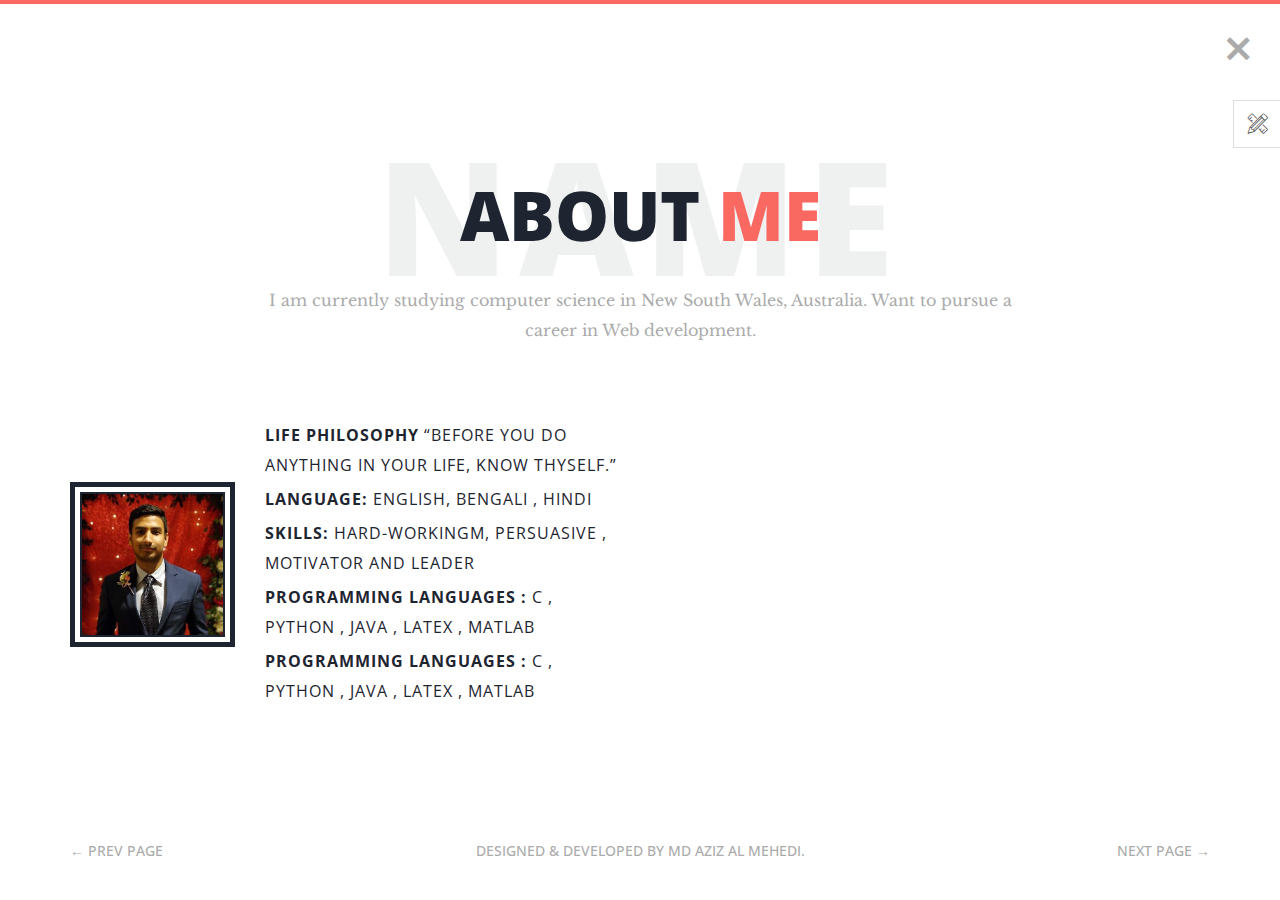
==== about.html @ 9d86e750 "all done" ====
<!--
 //
-->



<!DOCTYPE html>
<html lang="zxx">
<head>

  <!-- ** Basic Page Needs ** -->
  <meta charset="utf-8">
  <title>Portfolio</title>

  <!-- ** Mobile Specific Metas ** -->
  <meta http-equiv="X-UA-Compatible" content="IE=edge">
  <meta name="description" content="Portfolio HTML Template">
  <meta name="viewport" content="width=device-width, initial-scale=1.0, maximum-scale=5.0">
  <meta name="author" content="Themefisher">
  <meta name="generator" content="Themefisher Html5 Portfolio Template v1.0">
  
  <!-- theme meta -->
  <meta name="theme-name" content="phantom" />

  <!-- Essential Stylesheets -->
  <link rel="stylesheet" href="https://fonts.googleapis.com/css?family=Libre+Baskerville:400,400i|Open+Sans:400,600,700,800">
  <link rel="stylesheet" href="plugins/bootstrap/bootstrap.min.css">
  <link rel="stylesheet" href="plugins/animate.css">
  <link rel="stylesheet" href="plugins/slick/slick.css">
  <link rel="stylesheet" href="plugins/slick/slick-theme.css">
  <link rel="stylesheet" href="plugins/themefisher-fonts/css/themefisher-fonts.min.css">  

  <!-- Main Stylesheet -->
  <link rel="stylesheet" href="css/style.css">
  
  <!-- Theme Stylesheet -->
  <link rel="stylesheet" href="#" id="color-changer">
  
  <!--Favicon-->
  <link rel="icon" href="images/favicon.png" type="image/x-icon">

</head>
<body><!-- set class="dark" on body tag for DARK-THEME -->

  <div class="preloader">
    <div class="loading-mask"></div>
    <div class="loading-mask"></div>
    <div class="loading-mask"></div>
    <div class="loading-mask"></div>
    <div class="loading-mask"></div>
  </div>

  <div class="preview-wrapper">
    <div class="switcher-head">
      <span>Style Switcher</span>
      <div class="switcher-trigger tf-tools"></div>
    </div>

    <div class="switcher-body">
      <h4>Choose Color:</h4>
      <ul class="color-options list-none">
        <li class="c0" data-color="red" title="Default">Default</li>
        <li class="c1" data-color="blue" title="Red">Red</li>
        <li class="c2" data-color="green" title="Green">Green</li>
        <li class="c3" data-color="yellow" title="Blue">Blue</li>
      </ul>
    </div>
  </div>


<main class="site-wrapper">
  <div class="pt-table">
    <div class="pt-tablecell page-about relative">
      <!-- .close -->
      <a href="./" class="page-close"><i class="tf-ion-close"></i></a>
      <!-- /.close -->

      <div class="container">
        <div class="row">
          <div class="col-xs-12 col-md-offset-1 col-md-10 col-lg-offset-2 col-lg-8">
            <div class="page-title text-center">
              <h2>About <span class="primary">me</span> <span class="title-bg">Name</span></h2>
              <p>I am currently studying computer science in New South Wales, Australia. Want to pursue a career in Web development.
            </div>
          </div>

          <div class="col-xs-12 col-md-6">
            <div class="about-author">
              <figure class="author-thumb">
                <img src="images/author.jpg" alt="">
              </figure> 
              <div class="author-desc">
                <p><b>LIFE PHILOSOPHY</b> “Before you do anything in your life,
                  know thyself.”</p>
                <p><b>Language:</b> English, Bengali , Hindi</p>
                <p><b>Skills:</b> hard-workingm, persuasive , motivator and Leader</p>
                <p><b>programming languages :</b>  C , Python , Java , Latex , Matlab</p>
                <p><b>programming languages :</b>  C , Python , Java , Latex , Matlab</p>
              </div>
              <!-- /.author-desc -->
            </div> <!-- /.about-author -->
            <p></p>
          </div> <!-- /.col -->

         
        </div> <!-- /.row -->
      </div> <!-- /.container -->

      <nav class="page-nav clear">
  <div class="container">
    <div class="flex flex-middle space-between">
      <span class="prev-page"><a href="welcome.html" class="link">&larr; Prev Page</a></span>
      <span class="copyright">Designed &amp; Developed by <a href="https://themefisher.com/">MD AZIZ AL MEHEDI</a>.</span>
      <span class="next-page"><a href="services.html" class="link">Next Page &rarr;</a></span>
    </div>
  </div>
  <!-- /.page-nav -->
</nav>
      <!-- /.container -->
    </div> <!-- /.pt-tablecell -->
  </div> <!-- /.pt-table -->
</main> <!-- /.site-wrapper -->


<!-- 
Essential Scripts
=====================================-->
<script src="plugins/jquery-2.2.4.min.js"></script>
<script src="plugins/bootstrap/bootstrap.min.js"></script>
<script src="plugins/jquery.nicescroll.min.js"></script>
<script src="plugins/isotope/isotope.pkgd.min.js"></script>
<script src="plugins/slick/slick.min.js"></script>

<script src="js/script.js"></script>

</body>
</html>
---- plugins/themefisher-fonts/css/themefisher-fonts.min.css ----
@font-face {
  font-family: 'themefisher-font';
  src:  url('../fonts/themefisher-font.eot?ug5hnh');
  src:  url('../fonts/themefisher-font.eot?ug5hnh#iefix') format('embedded-opentype'),
    url('../fonts/themefisher-font.ttf?ug5hnh') format('truetype'),
    url('../fonts/themefisher-font.woff?ug5hnh') format('woff'),
    url('../fonts/themefisher-font.svg?ug5hnh#themefisher-font') format('svg');
  font-weight: normal;
  font-style: normal;
}

[class^="tf-"], [class*=" tf-"] {
  /* use !important to prevent issues with browser extensions that change fonts */
  font-family: 'themefisher-font' !important;
  speak: none;
  font-style: normal;
  font-weight: normal;
  font-variant: normal;
  text-transform: none;
  line-height: 1;

  /* Better Font Rendering =========== */
  -webkit-font-smoothing: antialiased;
  -moz-osx-font-smoothing: grayscale;
}

.tf-ion-alert-circled:before {
  content: "\f100";
}
.tf-ion-alert:before {
  content: "\f101";
}
.tf-ion-android-add-circle:before {
  content: "\f359";
}
.tf-ion-android-add:before {
  content: "\f2c7";
}
.tf-ion-android-alarm-clock:before {
  content: "\f35a";
}
.tf-ion-android-alert:before {
  content: "\f35b";
}
.tf-ion-android-apps:before {
  content: "\f35c";
}
.tf-ion-android-archive:before {
  content: "\f2c9";
}
.tf-ion-android-arrow-back:before {
  content: "\f2ca";
}
.tf-ion-android-arrow-down:before {
  content: "\f35d";
}
.tf-ion-android-arrow-dropdown-circle:before {
  content: "\f35e";
}
.tf-ion-android-arrow-dropdown:before {
  content: "\f35f";
}
.tf-ion-android-arrow-dropleft-circle:before {
  content: "\f360";
}
.tf-ion-android-arrow-dropleft:before {
  content: "\f361";
}
.tf-ion-android-arrow-dropright-circle:before {
  content: "\f362";
}
.tf-ion-android-arrow-dropright:before {
  content: "\f363";
}
.tf-ion-android-arrow-dropup-circle:before {
  content: "\f364";
}
.tf-ion-android-arrow-dropup:before {
  content: "\f365";
}
.tf-ion-android-arrow-forward:before {
  content: "\f30f";
}
.tf-ion-android-arrow-up:before {
  content: "\f366";
}
.tf-ion-android-attach:before {
  content: "\f367";
}
.tf-ion-android-bar:before {
  content: "\f368";
}
.tf-ion-android-bicycle:before {
  content: "\f369";
}
.tf-ion-android-boat:before {
  content: "\f36a";
}
.tf-ion-android-bookmark:before {
  content: "\f36b";
}
.tf-ion-android-bulb:before {
  content: "\f36c";
}
.tf-ion-android-bus:before {
  content: "\f36d";
}
.tf-ion-android-calendar:before {
  content: "\f2d1";
}
.tf-ion-android-call:before {
  content: "\f2d2";
}
.tf-ion-android-camera:before {
  content: "\f2d3";
}
.tf-ion-android-cancel:before {
  content: "\f36e";
}
.tf-ion-android-car:before {
  content: "\f36f";
}
.tf-ion-android-cart:before {
  content: "\f370";
}
.tf-ion-android-chat:before {
  content: "\f2d4";
}
.tf-ion-android-checkbox-blank:before {
  content: "\f371";
}
.tf-ion-android-checkbox-outline-blank:before {
  content: "\f372";
}
.tf-ion-android-checkbox-outline:before {
  content: "\f373";
}
.tf-ion-android-checkbox:before {
  content: "\f374";
}
.tf-ion-android-checkmark-circle:before {
  content: "\f375";
}
.tf-ion-android-clipboard:before {
  content: "\f376";
}
.tf-ion-android-close:before {
  content: "\f2d7";
}
.tf-ion-android-cloud-circle:before {
  content: "\f377";
}
.tf-ion-android-cloud-done:before {
  content: "\f378";
}
.tf-ion-android-cloud-outline:before {
  content: "\f379";
}
.tf-ion-android-cloud:before {
  content: "\f37a";
}
.tf-ion-android-color-palette:before {
  content: "\f37b";
}
.tf-ion-android-compass:before {
  content: "\f37c";
}
.tf-ion-android-contact:before {
  content: "\f2d8";
}
.tf-ion-android-contacts:before {
  content: "\f2d9";
}
.tf-ion-android-contract:before {
  content: "\f37d";
}
.tf-ion-android-create:before {
  content: "\f37e";
}
.tf-ion-android-delete:before {
  content: "\f37f";
}
.tf-ion-android-desktop:before {
  content: "\f380";
}
.tf-ion-android-document:before {
  content: "\f381";
}
.tf-ion-android-done-all:before {
  content: "\f382";
}
.tf-ion-android-done:before {
  content: "\f383";
}
.tf-ion-android-download:before {
  content: "\f2dd";
}
.tf-ion-android-drafts:before {
  content: "\f384";
}
.tf-ion-android-exit:before {
  content: "\f385";
}
.tf-ion-android-expand:before {
  content: "\f386";
}
.tf-ion-android-favorite-outline:before {
  content: "\f387";
}
.tf-ion-android-favorite:before {
  content: "\f388";
}
.tf-ion-android-film:before {
  content: "\f389";
}
.tf-ion-android-folder-open:before {
  content: "\f38a";
}
.tf-ion-android-folder:before {
  content: "\f2e0";
}
.tf-ion-android-funnel:before {
  content: "\f38b";
}
.tf-ion-android-globe:before {
  content: "\f38c";
}
.tf-ion-android-hand:before {
  content: "\f2e3";
}
.tf-ion-android-hangout:before {
  content: "\f38d";
}
.tf-ion-android-happy:before {
  content: "\f38e";
}
.tf-ion-android-home:before {
  content: "\f38f";
}
.tf-ion-android-image:before {
  content: "\f2e4";
}
.tf-ion-android-laptop:before {
  content: "\f390";
}
.tf-ion-android-list:before {
  content: "\f391";
}
.tf-ion-android-locate:before {
  content: "\f2e9";
}
.tf-ion-android-lock:before {
  content: "\f392";
}
.tf-ion-android-mail:before {
  content: "\f2eb";
}
.tf-ion-android-map:before {
  content: "\f393";
}
.tf-ion-android-menu:before {
  content: "\f394";
}
.tf-ion-android-microphone-off:before {
  content: "\f395";
}
.tf-ion-android-microphone:before {
  content: "\f2ec";
}
.tf-ion-android-more-horizontal:before {
  content: "\f396";
}
.tf-ion-android-more-vertical:before {
  content: "\f397";
}
.tf-ion-android-navigate:before {
  content: "\f398";
}
.tf-ion-android-notifications-none:before {
  content: "\f399";
}
.tf-ion-android-notifications-off:before {
  content: "\f39a";
}
.tf-ion-android-notifications:before {
  content: "\f39b";
}
.tf-ion-android-open:before {
  content: "\f39c";
}
.tf-ion-android-options:before {
  content: "\f39d";
}
.tf-ion-android-people:before {
  content: "\f39e";
}
.tf-ion-android-person-add:before {
  content: "\f39f";
}
.tf-ion-android-person:before {
  content: "\f3a0";
}
.tf-ion-android-phone-landscape:before {
  content: "\f3a1";
}
.tf-ion-android-phone-portrait:before {
  content: "\f3a2";
}
.tf-ion-android-pin:before {
  content: "\f3a3";
}
.tf-ion-android-plane:before {
  content: "\f3a4";
}
.tf-ion-android-playstore:before {
  content: "\f2f0";
}
.tf-ion-android-print:before {
  content: "\f3a5";
}
.tf-ion-android-radio-button-off:before {
  content: "\f3a6";
}
.tf-ion-android-radio-button-on:before {
  content: "\f3a7";
}
.tf-ion-android-refresh:before {
  content: "\f3a8";
}
.tf-ion-android-remove-circle:before {
  content: "\f3a9";
}
.tf-ion-android-remove:before {
  content: "\f2f4";
}
.tf-ion-android-restaurant:before {
  content: "\f3aa";
}
.tf-ion-android-sad:before {
  content: "\f3ab";
}
.tf-ion-android-search:before {
  content: "\f2f5";
}
.tf-ion-android-send:before {
  content: "\f2f6";
}
.tf-ion-android-settings:before {
  content: "\f2f7";
}
.tf-ion-android-share-alt:before {
  content: "\f3ac";
}
.tf-ion-android-share:before {
  content: "\f2f8";
}
.tf-ion-android-star-half:before {
  content: "\f3ad";
}
.tf-ion-android-star-outline:before {
  content: "\f3ae";
}
.tf-ion-android-star:before {
  content: "\f2fc";
}
.tf-ion-android-stopwatch:before {
  content: "\f2fd";
}
.tf-ion-android-subway:before {
  content: "\f3af";
}
.tf-ion-android-sunny:before {
  content: "\f3b0";
}
.tf-ion-android-sync:before {
  content: "\f3b1";
}
.tf-ion-android-textsms:before {
  content: "\f3b2";
}
.tf-ion-android-time:before {
  content: "\f3b3";
}
.tf-ion-android-train:before {
  content: "\f3b4";
}
.tf-ion-android-unlock:before {
  content: "\f3b5";
}
.tf-ion-android-upload:before {
  content: "\f3b6";
}
.tf-ion-android-volume-down:before {
  content: "\f3b7";
}
.tf-ion-android-volume-mute:before {
  content: "\f3b8";
}
.tf-ion-android-volume-off:before {
  content: "\f3b9";
}
.tf-ion-android-volume-up:before {
  content: "\f3ba";
}
.tf-ion-android-walk:before {
  content: "\f3bb";
}
.tf-ion-android-warning:before {
  content: "\f3bc";
}
.tf-ion-android-watch:before {
  content: "\f3bd";
}
.tf-ion-android-wifi:before {
  content: "\f305";
}
.tf-ion-aperture:before {
  content: "\f313";
}
.tf-ion-archive:before {
  content: "\f102";
}
.tf-ion-arrow-down-a:before {
  content: "\f103";
}
.tf-ion-arrow-down-b:before {
  content: "\f104";
}
.tf-ion-arrow-down-c:before {
  content: "\f105";
}
.tf-ion-arrow-expand:before {
  content: "\f25e";
}
.tf-ion-arrow-graph-down-left:before {
  content: "\f25f";
}
.tf-ion-arrow-graph-down-right:before {
  content: "\f260";
}
.tf-ion-arrow-graph-up-left:before {
  content: "\f261";
}
.tf-ion-arrow-graph-up-right:before {
  content: "\f262";
}
.tf-ion-arrow-left-a:before {
  content: "\f106";
}
.tf-ion-arrow-left-b:before {
  content: "\f107";
}
.tf-ion-arrow-left-c:before {
  content: "\f108";
}
.tf-ion-arrow-move:before {
  content: "\f263";
}
.tf-ion-arrow-resize:before {
  content: "\f264";
}
.tf-ion-arrow-return-left:before {
  content: "\f265";
}
.tf-ion-arrow-return-right:before {
  content: "\f266";
}
.tf-ion-arrow-right-a:before {
  content: "\f109";
}
.tf-ion-arrow-right-b:before {
  content: "\f10a";
}
.tf-ion-arrow-right-c:before {
  content: "\f10b";
}
.tf-ion-arrow-shrink:before {
  content: "\f267";
}
.tf-ion-arrow-swap:before {
  content: "\f268";
}
.tf-ion-arrow-up-a:before {
  content: "\f10c";
}
.tf-ion-arrow-up-b:before {
  content: "\f10d";
}
.tf-ion-arrow-up-c:before {
  content: "\f10e";
}
.tf-ion-asterisk:before {
  content: "\f314";
}
.tf-ion-at:before {
  content: "\f10f";
}
.tf-ion-backspace-outline:before {
  content: "\f3be";
}
.tf-ion-backspace:before {
  content: "\f3bf";
}
.tf-ion-bag:before {
  content: "\f110";
}
.tf-ion-battery-charging:before {
  content: "\f111";
}
.tf-ion-battery-empty:before {
  content: "\f112";
}
.tf-ion-battery-full:before {
  content: "\f113";
}
.tf-ion-battery-half:before {
  content: "\f114";
}
.tf-ion-battery-low:before {
  content: "\f115";
}
.tf-ion-beaker:before {
  content: "\f269";
}
.tf-ion-beer:before {
  content: "\f26a";
}
.tf-ion-bluetooth:before {
  content: "\f116";
}
.tf-ion-bonfire:before {
  content: "\f315";
}
.tf-ion-bookmark:before {
  content: "\f26b";
}
.tf-ion-bowtie:before {
  content: "\f3c0";
}
.tf-ion-briefcase:before {
  content: "\f26c";
}
.tf-ion-bug:before {
  content: "\f2be";
}
.tf-ion-calculator:before {
  content: "\f26d";
}
.tf-ion-calendar:before {
  content: "\f117";
}
.tf-ion-camera:before {
  content: "\f118";
}
.tf-ion-card:before {
  content: "\f119";
}
.tf-ion-cash:before {
  content: "\f316";
}
.tf-ion-chatbox-working:before {
  content: "\f11a";
}
.tf-ion-chatbox:before {
  content: "\f11b";
}
.tf-ion-chatboxes:before {
  content: "\f11c";
}
.tf-ion-chatbubble-working:before {
  content: "\f11d";
}
.tf-ion-chatbubble:before {
  content: "\f11e";
}
.tf-ion-chatbubbles:before {
  content: "\f11f";
}
.tf-ion-checkmark-circled:before {
  content: "\f120";
}
.tf-ion-checkmark-round:before {
  content: "\f121";
}
.tf-ion-checkmark:before {
  content: "\f122";
}
.tf-ion-chevron-down:before {
  content: "\f123";
}
.tf-ion-chevron-left:before {
  content: "\f124";
}
.tf-ion-chevron-right:before {
  content: "\f125";
}
.tf-ion-chevron-up:before {
  content: "\f126";
}
.tf-ion-clipboard:before {
  content: "\f127";
}
.tf-ion-clock:before {
  content: "\f26e";
}
.tf-ion-close-circled:before {
  content: "\f128";
}
.tf-ion-close-round:before {
  content: "\f129";
}
.tf-ion-close:before {
  content: "\f12a";
}
.tf-ion-closed-captioning:before {
  content: "\f317";
}
.tf-ion-cloud:before {
  content: "\f12b";
}
.tf-ion-code-download:before {
  content: "\f26f";
}
.tf-ion-code-working:before {
  content: "\f270";
}
.tf-ion-code:before {
  content: "\f271";
}
.tf-ion-coffee:before {
  content: "\f272";
}
.tf-ion-compass:before {
  content: "\f273";
}
.tf-ion-compose:before {
  content: "\f12c";
}
.tf-ion-connection-bars:before {
  content: "\f274";
}
.tf-ion-contrast:before {
  content: "\f275";
}
.tf-ion-crop:before {
  content: "\f3c1";
}
.tf-ion-cube:before {
  content: "\f318";
}
.tf-ion-disc:before {
  content: "\f12d";
}
.tf-ion-document-text:before {
  content: "\f12e";
}
.tf-ion-document:before {
  content: "\f12f";
}
.tf-ion-drag:before {
  content: "\f130";
}
.tf-ion-earth:before {
  content: "\f276";
}
.tf-ion-easel:before {
  content: "\f3c2";
}
.tf-ion-edit:before {
  content: "\f2bf";
}
.tf-ion-egg:before {
  content: "\f277";
}
.tf-ion-eject:before {
  content: "\f131";
}
.tf-ion-email-unread:before {
  content: "\f3c3";
}
.tf-ion-email:before {
  content: "\f132";
}
.tf-ion-erlenmeyer-flask-bubbles:before {
  content: "\f3c4";
}
.tf-ion-erlenmeyer-flask:before {
  content: "\f3c5";
}
.tf-ion-eye-disabled:before {
  content: "\f306";
}
.tf-ion-eye:before {
  content: "\f133";
}
.tf-ion-female:before {
  content: "\f278";
}
.tf-ion-filing:before {
  content: "\f134";
}
.tf-ion-film-marker:before {
  content: "\f135";
}
.tf-ion-fireball:before {
  content: "\f319";
}
.tf-ion-flag:before {
  content: "\f279";
}
.tf-ion-flame:before {
  content: "\f31a";
}
.tf-ion-flash-off:before {
  content: "\f136";
}
.tf-ion-flash:before {
  content: "\f137";
}
.tf-ion-folder:before {
  content: "\f139";
}
.tf-ion-fork-repo:before {
  content: "\f2c0";
}
.tf-ion-fork:before {
  content: "\f27a";
}
.tf-ion-forward:before {
  content: "\f13a";
}
.tf-ion-funnel:before {
  content: "\f31b";
}
.tf-ion-gear-a:before {
  content: "\f13d";
}
.tf-ion-gear-b:before {
  content: "\f13e";
}
.tf-ion-grid:before {
  content: "\f13f";
}
.tf-ion-hammer:before {
  content: "\f27b";
}
.tf-ion-happy-outline:before {
  content: "\f3c6";
}
.tf-ion-happy:before {
  content: "\f31c";
}
.tf-ion-headphone:before {
  content: "\f140";
}
.tf-ion-heart-broken:before {
  content: "\f31d";
}
.tf-ion-heart:before {
  content: "\f141";
}
.tf-ion-help-buoy:before {
  content: "\f27c";
}
.tf-ion-help-circled:before {
  content: "\f142";
}
.tf-ion-help:before {
  content: "\f143";
}
.tf-ion-home:before {
  content: "\f144";
}
.tf-ion-icecream:before {
  content: "\f27d";
}
.tf-ion-image:before {
  content: "\f147";
}
.tf-ion-images:before {
  content: "\f148";
}
.tf-ion-information-circled:before {
  content: "\f149";
}
.tf-ion-information:before {
  content: "\f14a";
}
.tf-ion-ionic:before {
  content: "\f14b";
}
.tf-ion-ios-alarm-outline:before {
  content: "\f3c7";
}
.tf-ion-ios-alarm:before {
  content: "\f3c8";
}
.tf-ion-ios-albums-outline:before {
  content: "\f3c9";
}
.tf-ion-ios-albums:before {
  content: "\f3ca";
}
.tf-ion-ios-americanfootball-outline:before {
  content: "\f3cb";
}
.tf-ion-ios-americanfootball:before {
  content: "\f3cc";
}
.tf-ion-ios-analytics-outline:before {
  content: "\f3cd";
}
.tf-ion-ios-analytics:before {
  content: "\f3ce";
}
.tf-ion-ios-arrow-back:before {
  content: "\f3cf";
}
.tf-ion-ios-arrow-down:before {
  content: "\f3d0";
}
.tf-ion-ios-arrow-forward:before {
  content: "\f3d1";
}
.tf-ion-ios-arrow-left:before {
  content: "\f3d2";
}
.tf-ion-ios-arrow-right:before {
  content: "\f3d3";
}
.tf-ion-ios-arrow-thin-down:before {
  content: "\f3d4";
}
.tf-ion-ios-arrow-thin-left:before {
  content: "\f3d5";
}
.tf-ion-ios-arrow-thin-right:before {
  content: "\f3d6";
}
.tf-ion-ios-arrow-thin-up:before {
  content: "\f3d7";
}
.tf-ion-ios-arrow-up:before {
  content: "\f3d8";
}
.tf-ion-ios-at-outline:before {
  content: "\f3d9";
}
.tf-ion-ios-at:before {
  content: "\f3da";
}
.tf-ion-ios-barcode-outline:before {
  content: "\f3db";
}
.tf-ion-ios-barcode:before {
  content: "\f3dc";
}
.tf-ion-ios-baseball-outline:before {
  content: "\f3dd";
}
.tf-ion-ios-baseball:before {
  content: "\f3de";
}
.tf-ion-ios-basketball-outline:before {
  content: "\f3df";
}
.tf-ion-ios-basketball:before {
  content: "\f3e0";
}
.tf-ion-ios-bell-outline:before {
  content: "\f3e1";
}
.tf-ion-ios-bell:before {
  content: "\f3e2";
}
.tf-ion-ios-body-outline:before {
  content: "\f3e3";
}
.tf-ion-ios-body:before {
  content: "\f3e4";
}
.tf-ion-ios-bolt-outline:before {
  content: "\f3e5";
}
.tf-ion-ios-bolt:before {
  content: "\f3e6";
}
.tf-ion-ios-book-outline:before {
  content: "\f3e7";
}
.tf-ion-ios-book:before {
  content: "\f3e8";
}
.tf-ion-ios-bookmarks-outline:before {
  content: "\f3e9";
}
.tf-ion-ios-bookmarks:before {
  content: "\f3ea";
}
.tf-ion-ios-box-outline:before {
  content: "\f3eb";
}
.tf-ion-ios-box:before {
  content: "\f3ec";
}
.tf-ion-ios-briefcase-outline:before {
  content: "\f3ed";
}
.tf-ion-ios-briefcase:before {
  content: "\f3ee";
}
.tf-ion-ios-browsers-outline:before {
  content: "\f3ef";
}
.tf-ion-ios-browsers:before {
  content: "\f3f0";
}
.tf-ion-ios-calculator-outline:before {
  content: "\f3f1";
}
.tf-ion-ios-calculator:before {
  content: "\f3f2";
}
.tf-ion-ios-calendar-outline:before {
  content: "\f3f3";
}
.tf-ion-ios-calendar:before {
  content: "\f3f4";
}
.tf-ion-ios-camera-outline:before {
  content: "\f3f5";
}
.tf-ion-ios-camera:before {
  content: "\f3f6";
}
.tf-ion-ios-cart-outline:before {
  content: "\f3f7";
}
.tf-ion-ios-cart:before {
  content: "\f3f8";
}
.tf-ion-ios-chatboxes-outline:before {
  content: "\f3f9";
}
.tf-ion-ios-chatboxes:before {
  content: "\f3fa";
}
.tf-ion-ios-chatbubble-outline:before {
  content: "\f3fb";
}
.tf-ion-ios-chatbubble:before {
  content: "\f3fc";
}
.tf-ion-ios-checkmark-empty:before {
  content: "\f3fd";
}
.tf-ion-ios-checkmark-outline:before {
  content: "\f3fe";
}
.tf-ion-ios-checkmark:before {
  content: "\f3ff";
}
.tf-ion-ios-circle-filled:before {
  content: "\f400";
}
.tf-ion-ios-circle-outline:before {
  content: "\f401";
}
.tf-ion-ios-clock-outline:before {
  content: "\f402";
}
.tf-ion-ios-clock:before {
  content: "\f403";
}
.tf-ion-ios-close-empty:before {
  content: "\f404";
}
.tf-ion-ios-close-outline:before {
  content: "\f405";
}
.tf-ion-ios-close:before {
  content: "\f406";
}
.tf-ion-ios-cloud-download-outline:before {
  content: "\f407";
}
.tf-ion-ios-cloud-download:before {
  content: "\f408";
}
.tf-ion-ios-cloud-outline:before {
  content: "\f409";
}
.tf-ion-ios-cloud-upload-outline:before {
  content: "\f40a";
}
.tf-ion-ios-cloud-upload:before {
  content: "\f40b";
}
.tf-ion-ios-cloud:before {
  content: "\f40c";
}
.tf-ion-ios-cloudy-night-outline:before {
  content: "\f40d";
}
.tf-ion-ios-cloudy-night:before {
  content: "\f40e";
}
.tf-ion-ios-cloudy-outline:before {
  content: "\f40f";
}
.tf-ion-ios-cloudy:before {
  content: "\f410";
}
.tf-ion-ios-cog-outline:before {
  content: "\f411";
}
.tf-ion-ios-cog:before {
  content: "\f412";
}
.tf-ion-ios-color-filter-outline:before {
  content: "\f413";
}
.tf-ion-ios-color-filter:before {
  content: "\f414";
}
.tf-ion-ios-color-wand-outline:before {
  content: "\f415";
}
.tf-ion-ios-color-wand:before {
  content: "\f416";
}
.tf-ion-ios-compose-outline:before {
  content: "\f417";
}
.tf-ion-ios-compose:before {
  content: "\f418";
}
.tf-ion-ios-contact-outline:before {
  content: "\f419";
}
.tf-ion-ios-contact:before {
  content: "\f41a";
}
.tf-ion-ios-copy-outline:before {
  content: "\f41b";
}
.tf-ion-ios-copy:before {
  content: "\f41c";
}
.tf-ion-ios-crop-strong:before {
  content: "\f41d";
}
.tf-ion-ios-crop:before {
  content: "\f41e";
}
.tf-ion-ios-download-outline:before {
  content: "\f41f";
}
.tf-ion-ios-download:before {
  content: "\f420";
}
.tf-ion-ios-drag:before {
  content: "\f421";
}
.tf-ion-ios-email-outline:before {
  content: "\f422";
}
.tf-ion-ios-email:before {
  content: "\f423";
}
.tf-ion-ios-eye-outline:before {
  content: "\f424";
}
.tf-ion-ios-eye:before {
  content: "\f425";
}
.tf-ion-ios-fastforward-outline:before {
  content: "\f426";
}
.tf-ion-ios-fastforward:before {
  content: "\f427";
}
.tf-ion-ios-filing-outline:before {
  content: "\f428";
}
.tf-ion-ios-filing:before {
  content: "\f429";
}
.tf-ion-ios-film-outline:before {
  content: "\f42a";
}
.tf-ion-ios-film:before {
  content: "\f42b";
}
.tf-ion-ios-flag-outline:before {
  content: "\f42c";
}
.tf-ion-ios-flag:before {
  content: "\f42d";
}
.tf-ion-ios-flame-outline:before {
  content: "\f42e";
}
.tf-ion-ios-flame:before {
  content: "\f42f";
}
.tf-ion-ios-flask-outline:before {
  content: "\f430";
}
.tf-ion-ios-flask:before {
  content: "\f431";
}
.tf-ion-ios-flower-outline:before {
  content: "\f432";
}
.tf-ion-ios-flower:before {
  content: "\f433";
}
.tf-ion-ios-folder-outline:before {
  content: "\f434";
}
.tf-ion-ios-folder:before {
  content: "\f435";
}
.tf-ion-ios-football-outline:before {
  content: "\f436";
}
.tf-ion-ios-football:before {
  content: "\f437";
}
.tf-ion-ios-game-controller-a-outline:before {
  content: "\f438";
}
.tf-ion-ios-game-controller-a:before {
  content: "\f439";
}
.tf-ion-ios-game-controller-b-outline:before {
  content: "\f43a";
}
.tf-ion-ios-game-controller-b:before {
  content: "\f43b";
}
.tf-ion-ios-gear-outline:before {
  content: "\f43c";
}
.tf-ion-ios-gear:before {
  content: "\f43d";
}
.tf-ion-ios-glasses-outline:before {
  content: "\f43e";
}
.tf-ion-ios-glasses:before {
  content: "\f43f";
}
.tf-ion-ios-grid-view-outline:before {
  content: "\f440";
}
.tf-ion-ios-grid-view:before {
  content: "\f441";
}
.tf-ion-ios-heart-outline:before {
  content: "\f442";
}
.tf-ion-ios-heart:before {
  content: "\f443";
}
.tf-ion-ios-help-empty:before {
  content: "\f444";
}
.tf-ion-ios-help-outline:before {
  content: "\f445";
}
.tf-ion-ios-help:before {
  content: "\f446";
}
.tf-ion-ios-home-outline:before {
  content: "\f447";
}
.tf-ion-ios-home:before {
  content: "\f448";
}
.tf-ion-ios-infinite-outline:before {
  content: "\f449";
}
.tf-ion-ios-infinite:before {
  content: "\f44a";
}
.tf-ion-ios-information-empty:before {
  content: "\f44b";
}
.tf-ion-ios-information-outline:before {
  content: "\f44c";
}
.tf-ion-ios-information:before {
  content: "\f44d";
}
.tf-ion-ios-ionic-outline:before {
  content: "\f44e";
}
.tf-ion-ios-keypad-outline:before {
  content: "\f44f";
}
.tf-ion-ios-keypad:before {
  content: "\f450";
}
.tf-ion-ios-lightbulb-outline:before {
  content: "\f451";
}
.tf-ion-ios-lightbulb:before {
  content: "\f452";
}
.tf-ion-ios-list-outline:before {
  content: "\f453";
}
.tf-ion-ios-list:before {
  content: "\f454";
}
.tf-ion-ios-location-outline:before {
  content: "\f455";
}
.tf-ion-ios-location:before {
  content: "\f456";
}
.tf-ion-ios-locked-outline:before {
  content: "\f457";
}
.tf-ion-ios-locked:before {
  content: "\f458";
}
.tf-ion-ios-loop-strong:before {
  content: "\f459";
}
.tf-ion-ios-loop:before {
  content: "\f45a";
}
.tf-ion-ios-medical-outline:before {
  content: "\f45b";
}
.tf-ion-ios-medical:before {
  content: "\f45c";
}
.tf-ion-ios-medkit-outline:before {
  content: "\f45d";
}
.tf-ion-ios-medkit:before {
  content: "\f45e";
}
.tf-ion-ios-mic-off:before {
  content: "\f45f";
}
.tf-ion-ios-mic-outline:before {
  content: "\f460";
}
.tf-ion-ios-mic:before {
  content: "\f461";
}
.tf-ion-ios-minus-empty:before {
  content: "\f462";
}
.tf-ion-ios-minus-outline:before {
  content: "\f463";
}
.tf-ion-ios-minus:before {
  content: "\f464";
}
.tf-ion-ios-monitor-outline:before {
  content: "\f465";
}
.tf-ion-ios-monitor:before {
  content: "\f466";
}
.tf-ion-ios-moon-outline:before {
  content: "\f467";
}
.tf-ion-ios-moon:before {
  content: "\f468";
}
.tf-ion-ios-more-outline:before {
  content: "\f469";
}
.tf-ion-ios-more:before {
  content: "\f46a";
}
.tf-ion-ios-musical-note:before {
  content: "\f46b";
}
.tf-ion-ios-musical-notes:before {
  content: "\f46c";
}
.tf-ion-ios-navigate-outline:before {
  content: "\f46d";
}
.tf-ion-ios-navigate:before {
  content: "\f46e";
}
.tf-ion-ios-nutrition-outline:before {
  content: "\f46f";
}
.tf-ion-ios-nutrition:before {
  content: "\f470";
}
.tf-ion-ios-paper-outline:before {
  content: "\f471";
}
.tf-ion-ios-paper:before {
  content: "\f472";
}
.tf-ion-ios-paperplane-outline:before {
  content: "\f473";
}
.tf-ion-ios-paperplane:before {
  content: "\f474";
}
.tf-ion-ios-partlysunny-outline:before {
  content: "\f475";
}
.tf-ion-ios-partlysunny:before {
  content: "\f476";
}
.tf-ion-ios-pause-outline:before {
  content: "\f477";
}
.tf-ion-ios-pause:before {
  content: "\f478";
}
.tf-ion-ios-paw-outline:before {
  content: "\f479";
}
.tf-ion-ios-paw:before {
  content: "\f47a";
}
.tf-ion-ios-people-outline:before {
  content: "\f47b";
}
.tf-ion-ios-people:before {
  content: "\f47c";
}
.tf-ion-ios-person-outline:before {
  content: "\f47d";
}
.tf-ion-ios-person:before {
  content: "\f47e";
}
.tf-ion-ios-personadd-outline:before {
  content: "\f47f";
}
.tf-ion-ios-personadd:before {
  content: "\f480";
}
.tf-ion-ios-photos-outline:before {
  content: "\f481";
}
.tf-ion-ios-photos:before {
  content: "\f482";
}
.tf-ion-ios-pie-outline:before {
  content: "\f483";
}
.tf-ion-ios-pie:before {
  content: "\f484";
}
.tf-ion-ios-pint-outline:before {
  content: "\f485";
}
.tf-ion-ios-pint:before {
  content: "\f486";
}
.tf-ion-ios-play-outline:before {
  content: "\f487";
}
.tf-ion-ios-play:before {
  content: "\f488";
}
.tf-ion-ios-plus-empty:before {
  content: "\f489";
}
.tf-ion-ios-plus-outline:before {
  content: "\f48a";
}
.tf-ion-ios-plus:before {
  content: "\f48b";
}
.tf-ion-ios-pricetag-outline:before {
  content: "\f48c";
}
.tf-ion-ios-pricetag:before {
  content: "\f48d";
}
.tf-ion-ios-pricetags-outline:before {
  content: "\f48e";
}
.tf-ion-ios-pricetags:before {
  content: "\f48f";
}
.tf-ion-ios-printer-outline:before {
  content: "\f490";
}
.tf-ion-ios-printer:before {
  content: "\f491";
}
.tf-ion-ios-pulse-strong:before {
  content: "\f492";
}
.tf-ion-ios-pulse:before {
  content: "\f493";
}
.tf-ion-ios-rainy-outline:before {
  content: "\f494";
}
.tf-ion-ios-rainy:before {
  content: "\f495";
}
.tf-ion-ios-recording-outline:before {
  content: "\f496";
}
.tf-ion-ios-recording:before {
  content: "\f497";
}
.tf-ion-ios-redo-outline:before {
  content: "\f498";
}
.tf-ion-ios-redo:before {
  content: "\f499";
}
.tf-ion-ios-refresh-empty:before {
  content: "\f49a";
}
.tf-ion-ios-refresh-outline:before {
  content: "\f49b";
}
.tf-ion-ios-refresh:before {
  content: "\f49c";
}
.tf-ion-ios-reload:before {
  content: "\f49d";
}
.tf-ion-ios-reverse-camera-outline:before {
  content: "\f49e";
}
.tf-ion-ios-reverse-camera:before {
  content: "\f49f";
}
.tf-ion-ios-rewind-outline:before {
  content: "\f4a0";
}
.tf-ion-ios-rewind:before {
  content: "\f4a1";
}
.tf-ion-ios-rose-outline:before {
  content: "\f4a2";
}
.tf-ion-ios-rose:before {
  content: "\f4a3";
}
.tf-ion-ios-search-strong:before {
  content: "\f4a4";
}
.tf-ion-ios-search:before {
  content: "\f4a5";
}
.tf-ion-ios-settings-strong:before {
  content: "\f4a6";
}
.tf-ion-ios-settings:before {
  content: "\f4a7";
}
.tf-ion-ios-shuffle-strong:before {
  content: "\f4a8";
}
.tf-ion-ios-shuffle:before {
  content: "\f4a9";
}
.tf-ion-ios-skipbackward-outline:before {
  content: "\f4aa";
}
.tf-ion-ios-skipbackward:before {
  content: "\f4ab";
}
.tf-ion-ios-skipforward-outline:before {
  content: "\f4ac";
}
.tf-ion-ios-skipforward:before {
  content: "\f4ad";
}
.tf-ion-ios-snowy:before {
  content: "\f4ae";
}
.tf-ion-ios-speedometer-outline:before {
  content: "\f4af";
}
.tf-ion-ios-speedometer:before {
  content: "\f4b0";
}
.tf-ion-ios-star-half:before {
  content: "\f4b1";
}
.tf-ion-ios-star-outline:before {
  content: "\f4b2";
}
.tf-ion-ios-star:before {
  content: "\f4b3";
}
.tf-ion-ios-stopwatch-outline:before {
  content: "\f4b4";
}
.tf-ion-ios-stopwatch:before {
  content: "\f4b5";
}
.tf-ion-ios-sunny-outline:before {
  content: "\f4b6";
}
.tf-ion-ios-sunny:before {
  content: "\f4b7";
}
.tf-ion-ios-telephone-outline:before {
  content: "\f4b8";
}
.tf-ion-ios-telephone:before {
  content: "\f4b9";
}
.tf-ion-ios-tennisball-outline:before {
  content: "\f4ba";
}
.tf-ion-ios-tennisball:before {
  content: "\f4bb";
}
.tf-ion-ios-thunderstorm-outline:before {
  content: "\f4bc";
}
.tf-ion-ios-thunderstorm:before {
  content: "\f4bd";
}
.tf-ion-ios-time-outline:before {
  content: "\f4be";
}
.tf-ion-ios-time:before {
  content: "\f4bf";
}
.tf-ion-ios-timer-outline:before {
  content: "\f4c0";
}
.tf-ion-ios-timer:before {
  content: "\f4c1";
}
.tf-ion-ios-toggle-outline:before {
  content: "\f4c2";
}
.tf-ion-ios-toggle:before {
  content: "\f4c3";
}
.tf-ion-ios-trash-outline:before {
  content: "\f4c4";
}
.tf-ion-ios-trash:before {
  content: "\f4c5";
}
.tf-ion-ios-undo-outline:before {
  content: "\f4c6";
}
.tf-ion-ios-undo:before {
  content: "\f4c7";
}
.tf-ion-ios-unlocked-outline:before {
  content: "\f4c8";
}
.tf-ion-ios-unlocked:before {
  content: "\f4c9";
}
.tf-ion-ios-upload-outline:before {
  content: "\f4ca";
}
.tf-ion-ios-upload:before {
  content: "\f4cb";
}
.tf-ion-ios-videocam-outline:before {
  content: "\f4cc";
}
.tf-ion-ios-videocam:before {
  content: "\f4cd";
}
.tf-ion-ios-volume-high:before {
  content: "\f4ce";
}
.tf-ion-ios-volume-low:before {
  content: "\f4cf";
}
.tf-ion-ios-wineglass-outline:before {
  content: "\f4d0";
}
.tf-ion-ios-wineglass:before {
  content: "\f4d1";
}
.tf-ion-ios-world-outline:before {
  content: "\f4d2";
}
.tf-ion-ios-world:before {
  content: "\f4d3";
}
.tf-ion-ipad:before {
  content: "\f1f9";
}
.tf-ion-iphone:before {
  content: "\f1fa";
}
.tf-ion-ipod:before {
  content: "\f1fb";
}
.tf-ion-jet:before {
  content: "\f295";
}
.tf-ion-key:before {
  content: "\f296";
}
.tf-ion-knife:before {
  content: "\f297";
}
.tf-ion-laptop:before {
  content: "\f1fc";
}
.tf-ion-leaf:before {
  content: "\f1fd";
}
.tf-ion-levels:before {
  content: "\f298";
}
.tf-ion-lightbulb:before {
  content: "\f299";
}
.tf-ion-link:before {
  content: "\f1fe";
}
.tf-ion-load-a:before {
  content: "\f29a";
}
.tf-ion-load-b:before {
  content: "\f29b";
}
.tf-ion-load-c:before {
  content: "\f29c";
}
.tf-ion-load-d:before {
  content: "\f29d";
}
.tf-ion-location:before {
  content: "\f1ff";
}
.tf-ion-lock-combination:before {
  content: "\f4d4";
}
.tf-ion-locked:before {
  content: "\f200";
}
.tf-ion-log-in:before {
  content: "\f29e";
}
.tf-ion-log-out:before {
  content: "\f29f";
}
.tf-ion-loop:before {
  content: "\f201";
}
.tf-ion-magnet:before {
  content: "\f2a0";
}
.tf-ion-male:before {
  content: "\f2a1";
}
.tf-ion-man:before {
  content: "\f202";
}
.tf-ion-map:before {
  content: "\f203";
}
.tf-ion-medkit:before {
  content: "\f2a2";
}
.tf-ion-merge:before {
  content: "\f33f";
}
.tf-ion-mic-a:before {
  content: "\f204";
}
.tf-ion-mic-b:before {
  content: "\f205";
}
.tf-ion-mic-c:before {
  content: "\f206";
}
.tf-ion-minus-circled:before {
  content: "\f207";
}
.tf-ion-minus-round:before {
  content: "\f208";
}
.tf-ion-minus:before {
  content: "\f209";
}
.tf-ion-model-s:before {
  content: "\f2c1";
}
.tf-ion-monitor:before {
  content: "\f20a";
}
.tf-ion-more:before {
  content: "\f20b";
}
.tf-ion-mouse:before {
  content: "\f340";
}
.tf-ion-music-note:before {
  content: "\f20c";
}
.tf-ion-navicon-round:before {
  content: "\f20d";
}
.tf-ion-navicon:before {
  content: "\f20e";
}
.tf-ion-navigate:before {
  content: "\f2a3";
}
.tf-ion-network:before {
  content: "\f341";
}
.tf-ion-no-smoking:before {
  content: "\f2c2";
}
.tf-ion-nuclear:before {
  content: "\f2a4";
}
.tf-ion-outlet:before {
  content: "\f342";
}
.tf-ion-paintbrush:before {
  content: "\f4d5";
}
.tf-ion-paintbucket:before {
  content: "\f4d6";
}
.tf-ion-paper-airplane:before {
  content: "\f2c3";
}
.tf-ion-paperclip:before {
  content: "\f20f";
}
.tf-ion-pause:before {
  content: "\f210";
}
.tf-ion-person-add:before {
  content: "\f211";
}
.tf-ion-person-stalker:before {
  content: "\f212";
}
.tf-ion-person:before {
  content: "\f213";
}
.tf-ion-pie-graph:before {
  content: "\f2a5";
}
.tf-ion-pin:before {
  content: "\f2a6";
}
.tf-ion-pinpoint:before {
  content: "\f2a7";
}
.tf-ion-pizza:before {
  content: "\f2a8";
}
.tf-ion-plane:before {
  content: "\f214";
}
.tf-ion-planet:before {
  content: "\f343";
}
.tf-ion-play:before {
  content: "\f215";
}
.tf-ion-playstation:before {
  content: "\f30a";
}
.tf-ion-plus-circled:before {
  content: "\f216";
}
.tf-ion-plus-round:before {
  content: "\f217";
}
.tf-ion-plus:before {
  content: "\f218";
}
.tf-ion-podium:before {
  content: "\f344";
}
.tf-ion-pound:before {
  content: "\f219";
}
.tf-ion-power:before {
  content: "\f2a9";
}
.tf-ion-pricetag:before {
  content: "\f2aa";
}
.tf-ion-pricetags:before {
  content: "\f2ab";
}
.tf-ion-printer:before {
  content: "\f21a";
}
.tf-ion-pull-request:before {
  content: "\f345";
}
.tf-ion-qr-scanner:before {
  content: "\f346";
}
.tf-ion-quote:before {
  content: "\f347";
}
.tf-ion-radio-waves:before {
  content: "\f2ac";
}
.tf-ion-record:before {
  content: "\f21b";
}
.tf-ion-refresh:before {
  content: "\f21c";
}
.tf-ion-reply-all:before {
  content: "\f21d";
}
.tf-ion-reply:before {
  content: "\f21e";
}
.tf-ion-ribbon-a:before {
  content: "\f348";
}
.tf-ion-ribbon-b:before {
  content: "\f349";
}
.tf-ion-sad-outline:before {
  content: "\f4d7";
}
.tf-ion-sad:before {
  content: "\f34a";
}
.tf-ion-scissors:before {
  content: "\f34b";
}
.tf-ion-search:before {
  content: "\f21f";
}
.tf-ion-settings:before {
  content: "\f2ad";
}
.tf-ion-share:before {
  content: "\f220";
}
.tf-ion-shuffle:before {
  content: "\f221";
}
.tf-ion-skip-backward:before {
  content: "\f222";
}
.tf-ion-skip-forward:before {
  content: "\f223";
}
.tf-ion-social-android-outline:before {
  content: "\f224";
}
.tf-ion-social-android:before {
  content: "\f225";
}
.tf-ion-social-angular-outline:before {
  content: "\f4d8";
}
.tf-ion-social-angular:before {
  content: "\f4d9";
}
.tf-ion-social-apple-outline:before {
  content: "\f226";
}
.tf-ion-social-apple:before {
  content: "\f227";
}
.tf-ion-social-bitcoin-outline:before {
  content: "\f2ae";
}
.tf-ion-social-bitcoin:before {
  content: "\f2af";
}
.tf-ion-social-buffer-outline:before {
  content: "\f228";
}
.tf-ion-social-buffer:before {
  content: "\f229";
}
.tf-ion-social-chrome-outline:before {
  content: "\f4da";
}
.tf-ion-social-chrome:before {
  content: "\f4db";
}
.tf-ion-social-codepen-outline:before {
  content: "\f4dc";
}
.tf-ion-social-codepen:before {
  content: "\f4dd";
}
.tf-ion-social-css3-outline:before {
  content: "\f4de";
}
.tf-ion-social-css3:before {
  content: "\f4df";
}
.tf-ion-social-designernews-outline:before {
  content: "\f22a";
}
.tf-ion-social-designernews:before {
  content: "\f22b";
}
.tf-ion-social-dribbble-outline:before {
  content: "\f22c";
}
.tf-ion-social-dribbble:before {
  content: "\f22d";
}
.tf-ion-social-dropbox-outline:before {
  content: "\f22e";
}
.tf-ion-social-dropbox:before {
  content: "\f22f";
}
.tf-ion-social-euro-outline:before {
  content: "\f4e0";
}
.tf-ion-social-euro:before {
  content: "\f4e1";
}
.tf-ion-social-facebook-outline:before {
  content: "\f230";
}
.tf-ion-social-facebook:before {
  content: "\f231";
}
.tf-ion-social-foursquare-outline:before {
  content: "\f34c";
}
.tf-ion-social-foursquare:before {
  content: "\f34d";
}
.tf-ion-social-freebsd-devil:before {
  content: "\f2c4";
}
.tf-ion-social-github-outline:before {
  content: "\f232";
}
.tf-ion-social-github:before {
  content: "\f233";
}
.tf-ion-social-google-outline:before {
  content: "\f34e";
}
.tf-ion-social-google:before {
  content: "\f34f";
}
.tf-ion-social-googleplus-outline:before {
  content: "\f234";
}
.tf-ion-social-googleplus:before {
  content: "\f235";
}
.tf-ion-social-hackernews-outline:before {
  content: "\f236";
}
.tf-ion-social-hackernews:before {
  content: "\f237";
}
.tf-ion-social-html5-outline:before {
  content: "\f4e2";
}
.tf-ion-social-html5:before {
  content: "\f4e3";
}
.tf-ion-social-instagram-outline:before {
  content: "\f350";
}
.tf-ion-social-instagram:before {
  content: "\f351";
}
.tf-ion-social-javascript-outline:before {
  content: "\f4e4";
}
.tf-ion-social-javascript:before {
  content: "\f4e5";
}
.tf-ion-social-linkedin-outline:before {
  content: "\f238";
}
.tf-ion-social-linkedin:before {
  content: "\f239";
}
.tf-ion-social-markdown:before {
  content: "\f4e6";
}
.tf-ion-social-nodejs:before {
  content: "\f4e7";
}
.tf-ion-social-octocat:before {
  content: "\f4e8";
}
.tf-ion-social-pinterest-outline:before {
  content: "\f2b0";
}
.tf-ion-social-pinterest:before {
  content: "\f2b1";
}
.tf-ion-social-python:before {
  content: "\f4e9";
}
.tf-ion-social-reddit-outline:before {
  content: "\f23a";
}
.tf-ion-social-reddit:before {
  content: "\f23b";
}
.tf-ion-social-rss-outline:before {
  content: "\f23c";
}
.tf-ion-social-rss:before {
  content: "\f23d";
}
.tf-ion-social-sass:before {
  content: "\f4ea";
}
.tf-ion-social-skype-outline:before {
  content: "\f23e";
}
.tf-ion-social-skype:before {
  content: "\f23f";
}
.tf-ion-social-snapchat-outline:before {
  content: "\f4eb";
}
.tf-ion-social-snapchat:before {
  content: "\f4ec";
}
.tf-ion-social-tumblr-outline:before {
  content: "\f240";
}
.tf-ion-social-tumblr:before {
  content: "\f241";
}
.tf-ion-social-tux:before {
  content: "\f2c5";
}
.tf-ion-social-twitch-outline:before {
  content: "\f4ed";
}
.tf-ion-social-twitch:before {
  content: "\f4ee";
}
.tf-ion-social-twitter-outline:before {
  content: "\f242";
}
.tf-ion-social-twitter:before {
  content: "\f243";
}
.tf-ion-social-usd-outline:before {
  content: "\f352";
}
.tf-ion-social-usd:before {
  content: "\f353";
}
.tf-ion-social-vimeo-outline:before {
  content: "\f244";
}
.tf-ion-social-vimeo:before {
  content: "\f245";
}
.tf-ion-social-whatsapp-outline:before {
  content: "\f4ef";
}
.tf-ion-social-whatsapp:before {
  content: "\f4f0";
}
.tf-ion-social-windows-outline:before {
  content: "\f246";
}
.tf-ion-social-windows:before {
  content: "\f247";
}
.tf-ion-social-wordpress-outline:before {
  content: "\f248";
}
.tf-ion-social-wordpress:before {
  content: "\f249";
}
.tf-ion-social-yahoo-outline:before {
  content: "\f24a";
}
.tf-ion-social-yahoo:before {
  content: "\f24b";
}
.tf-ion-social-yen-outline:before {
  content: "\f4f1";
}
.tf-ion-social-yen:before {
  content: "\f4f2";
}
.tf-ion-social-youtube-outline:before {
  content: "\f24c";
}
.tf-ion-social-youtube:before {
  content: "\f24d";
}
.tf-ion-soup-can-outline:before {
  content: "\f4f3";
}
.tf-ion-soup-can:before {
  content: "\f4f4";
}
.tf-ion-speakerphone:before {
  content: "\f2b2";
}
.tf-ion-speedometer:before {
  content: "\f2b3";
}
.tf-ion-spoon:before {
  content: "\f2b4";
}
.tf-ion-star:before {
  content: "\f24e";
}
.tf-ion-stats-bars:before {
  content: "\f2b5";
}
.tf-ion-steam:before {
  content: "\f30b";
}
.tf-ion-stop:before {
  content: "\f24f";
}
.tf-ion-thermometer:before {
  content: "\f2b6";
}
.tf-ion-thumbsdown:before {
  content: "\f250";
}
.tf-ion-thumbsup:before {
  content: "\f251";
}
.tf-ion-toggle-filled:before {
  content: "\f354";
}
.tf-ion-toggle:before {
  content: "\f355";
}
.tf-ion-transgender:before {
  content: "\f4f5";
}
.tf-ion-trash-a:before {
  content: "\f252";
}
.tf-ion-trash-b:before {
  content: "\f253";
}
.tf-ion-trophy:before {
  content: "\f356";
}
.tf-ion-tshirt-outline:before {
  content: "\f4f6";
}
.tf-ion-tshirt:before {
  content: "\f4f7";
}
.tf-ion-umbrella:before {
  content: "\f2b7";
}
.tf-ion-university:before {
  content: "\f357";
}
.tf-ion-unlocked:before {
  content: "\f254";
}
.tf-ion-upload:before {
  content: "\f255";
}
.tf-ion-usb:before {
  content: "\f2b8";
}
.tf-ion-videocamera:before {
  content: "\f256";
}
.tf-ion-volume-high:before {
  content: "\f257";
}
.tf-ion-volume-low:before {
  content: "\f258";
}
.tf-ion-volume-medium:before {
  content: "\f259";
}
.tf-ion-volume-mute:before {
  content: "\f25a";
}
.tf-ion-wand:before {
  content: "\f358";
}
.tf-ion-waterdrop:before {
  content: "\f25b";
}
.tf-ion-wifi:before {
  content: "\f25c";
}
.tf-ion-wineglass:before {
  content: "\f2b9";
}
.tf-ion-woman:before {
  content: "\f25d";
}
.tf-ion-wrench:before {
  content: "\f2ba";
}
.tf-ion-xbox:before {
  content: "\f30c";
}
.tf-mobile:before {
  content: "\e000";
}
.tf-laptop:before {
  content: "\e001";
}
.tf-desktop:before {
  content: "\e002";
}
.tf-phone2:before {
  content: "\e004";
}
.tf-document3:before {
  content: "\e005";
}
.tf-documents5:before {
  content: "\e006";
}
.tf-search3:before {
  content: "\e007";
}
.tf-clipboard4:before {
  content: "\e008";
}
.tf-newspaper:before {
  content: "\e009";
}
.tf-notebook9:before {
  content: "\e00a";
}
.tf-book-open:before {
  content: "\e00b";
}
.tf-browser:before {
  content: "\e00c";
}
.tf-calendar2:before {
  content: "\e00d";
}
.tf-presentation:before {
  content: "\e00e";
}
.tf-picture:before {
  content: "\e00f";
}
.tf-pictures:before {
  content: "\e010";
}
.tf-video:before {
  content: "\e011";
}
.tf-camera2:before {
  content: "\e012";
}
.tf-printer:before {
  content: "\e013";
}
.tf-toolbox:before {
  content: "\e014";
}
.tf-briefcase2:before {
  content: "\e015";
}
.tf-wallet:before {
  content: "\e016";
}
.tf-gift2:before {
  content: "\e017";
}
.tf-bargraph:before {
  content: "\e018";
}
.tf-grid:before {
  content: "\e019";
}
.tf-expand2:before {
  content: "\e01a";
}
.tf-focus:before {
  content: "\e01b";
}
.tf-edit:before {
  content: "\e01c";
}
.tf-ribbon:before {
  content: "\e01e";
}
.tf-adjustments:before {
  content: "\e01d";
}
.tf-hourglass:before {
  content: "\e01f";
}
.tf-lock2:before {
  content: "\e020";
}
.tf-megaphone:before {
  content: "\e021";
}
.tf-shield2:before {
  content: "\e022";
}
.tf-trophy6:before {
  content: "\e023";
}
.tf-flag2:before {
  content: "\e024";
}
.tf-map2:before {
  content: "\e025";
}
.tf-puzzle:before {
  content: "\e026";
}
.tf-basket:before {
  content: "\e027";
}
.tf-envelope2:before {
  content: "\e028";
}
.tf-streetsign:before {
  content: "\e029";
}
.tf-telescope:before {
  content: "\e02a";
}
.tf-gears:before {
  content: "\e02b";
}
.tf-key:before {
  content: "\e02c";
}
.tf-paperclip4:before {
  content: "\e02d";
}
.tf-attachment:before {
  content: "\e02e";
}
.tf-pricetags:before {
  content: "\e02f";
}
.tf-lightbulb:before {
  content: "\e030";
}
.tf-layers:before {
  content: "\e031";
}
.tf-pencil2:before {
  content: "\e032";
}
.tf-tools:before {
  content: "\e033";
}
.tf-tools-2:before {
  content: "\e034";
}
.tf-scissors2:before {
  content: "\e035";
}
.tf-paintbrush:before {
  content: "\e036";
}
.tf-magnifying-glass:before {
  content: "\e037";
}
.tf-circle-compass:before {
  content: "\e038";
}
.tf-linegraph:before {
  content: "\e039";
}
.tf-mic:before {
  content: "\e03a";
}
.tf-strategy:before {
  content: "\e03b";
}
.tf-beaker:before {
  content: "\e03c";
}
.tf-caution:before {
  content: "\e03d";
}
.tf-recycle2:before {
  content: "\e03e";
}
.tf-anchor2:before {
  content: "\e03f";
}
.tf-profile-male:before {
  content: "\e040";
}
.tf-profile-female:before {
  content: "\e041";
}
.tf-bike:before {
  content: "\e042";
}
.tf-wine:before {
  content: "\e043";
}
.tf-hotairballoon:before {
  content: "\e044";
}
.tf-globe:before {
  content: "\e045";
}
.tf-genius:before {
  content: "\e046";
}
.tf-map-pin:before {
  content: "\e047";
}
.tf-dial:before {
  content: "\e048";
}
.tf-chat:before {
  content: "\e049";
}
.tf-heart2:before {
  content: "\e04a";
}
.tf-upload2:before {
  content: "\e04c";
}
.tf-download2:before {
  content: "\e04d";
}
.tf-target3:before {
  content: "\e04e";
}
.tf-hazardous:before {
  content: "\e04f";
}
.tf-piechart:before {
  content: "\e050";
}
.tf-speedometer:before {
  content: "\e051";
}
.tf-global:before {
  content: "\e052";
}
.tf-compass:before {
  content: "\e053";
}
.tf-lifesaver:before {
  content: "\e054";
}
.tf-clock:before {
  content: "\e055";
}
.tf-aperture:before {
  content: "\e056";
}
.tf-quote:before {
  content: "\e057";
}
.tf-scope:before {
  content: "\e058";
}
.tf-alarmclock:before {
  content: "\e059";
}
.tf-refresh:before {
  content: "\e05a";
}
.tf-happy:before {
  content: "\e05b";
}
.tf-facebook:before {
  content: "\e05d";
}
.tf-twitter:before {
  content: "\e05e";
}
.tf-googleplus:before {
  content: "\e05f";
}
.tf-rss:before {
  content: "\e060";
}
.tf-tumblr:before {
  content: "\e061";
}
.tf-linkedin:before {
  content: "\e062";
}
.tf-dribbble:before {
  content: "\e063";
}
---- css/style.css ----
/**
 *
 */

/*------------------------------------------------
	Base Styles
-------------------------------------------------*/
body {
  font-family: "Libre Baskerville", serif;
  font-weight: 400;
  font-size: 16px;
  line-height: 30px;
  color: #ababab;
}

a {
  color: inherit;
  transition: all 0.3s ease 0s;
}
a:hover, a:focus {
  color: #ababab;
  text-decoration: none;
  outline: 0 none;
}

h1,
h2,
h3,
h4,
h5,
h6 {
  color: #1e2530;
  font-family: "Open Sans", sans-serif;
  margin: 0;
  line-height: 1.3;
}

p {
  margin-bottom: 20px;
}
p:last-child {
  margin-bottom: 0;
}

/*
 * Selection color
 */
::-moz-selection {
  background-color: #fa6862;
  color: #fff;
}

::selection {
  background-color: #fa6862;
  color: #fff;
}

/*
 *  Reset bootstrap's default style
 */
.form-control::-webkit-input-placeholder,
::-webkit-input-placeholder {
  opacity: 1;
  color: inherit;
}

.form-control:-moz-placeholder,
:-moz-placeholder {
  /* Firefox 18- */
  opacity: 1;
  color: inherit;
}

.form-control::-moz-placeholder,
::-moz-placeholder {
  /* Firefox 19+ */
  opacity: 1;
  color: inherit;
}

.form-control:-ms-input-placeholder,
:-ms-input-placeholder {
  opacity: 1;
  color: inherit;
}

button,
input,
select,
textarea,
label {
  font-weight: 400;
}

.btn {
  transition: all 0.3s ease 0s;
}
.btn:hover, .btn:focus, .btn:active:focus {
  outline: 0 none;
}

.btn-primary {
  background-color: #fa6862;
  border: 0;
  font-family: "Open Sans", sans-serif;
  font-weight: 700;
  height: 48px;
  line-height: 50px;
  padding: 0 42px;
  text-transform: uppercase;
}
.btn-primary:hover, .btn-primary:focus, .btn-primary:active, .btn-primary:active:focus {
  background-color: #f9423a;
}

.btn-border {
  border: 1px solid #d7d8db;
  display: inline-block;
  padding: 7px;
}

/*
 *  CSS Helper Class
 */
.clear:before, .clear:after {
  content: " ";
  display: table;
}
.clear:after {
  clear: both;
}

.pt-table {
  display: table;
  width: 100%;
  height: calc(100vh - 4px);
}

.pt-tablecell {
  display: table-cell;
  vertical-align: middle;
}

.overlay {
  position: absolute;
  left: 0;
  top: 0;
  width: 100%;
  height: 100%;
}

.relative {
  position: relative;
}

.primary,
.link:hover {
  color: #fa6862;
}

.no-gutter {
  margin-left: 0;
  margin-right: 0;
}
.no-gutter > [class^=col-] {
  padding-left: 0;
  padding-right: 0;
}

.flex {
  display: -moz-flex;
  display: flex;
}

.flex-middle {
  -moz-align-items: center;
  align-items: center;
}

.space-between {
  -moz-justify-content: space-between;
  justify-content: space-between;
}

.nicescroll-cursors {
  background: #fa6862 !important;
}

.preloader {
  bottom: 0;
  left: 0;
  position: fixed;
  right: 0;
  top: 0;
  z-index: 1000;
  display: -moz-flex;
  display: flex;
}
.preloader.active.hidden {
  display: none;
}

.loading-mask {
  background-color: #fa6862;
  height: 100%;
  left: 0;
  position: absolute;
  top: 0;
  width: 20%;
  transition: all 0.6s cubic-bezier(0.61, 0, 0.6, 1) 0s;
}
.loading-mask:nth-child(2) {
  left: 20%;
  transition-delay: 0.1s;
}
.loading-mask:nth-child(3) {
  left: 40%;
  transition-delay: 0.2s;
}
.loading-mask:nth-child(4) {
  left: 60%;
  transition-delay: 0.3s;
}
.loading-mask:nth-child(5) {
  left: 80%;
  transition-delay: 0.4s;
}

.preloader.active.done {
  z-index: 0;
}
.preloader.active .loading-mask {
  width: 0;
}

/*------------------------------------------------
	Start Styling
-------------------------------------------------*/
.site-wrapper {
  border-top: 4px solid #fa6862;
}

.page-close {
  font-size: 30px;
  position: absolute;
  right: 30px;
  top: 30px;
  z-index: 100;
}

.page-title {
  margin-bottom: 75px;
}
.page-title img {
  margin-bottom: 20px;
}
.page-title h2 {
  font-size: 68px;
  margin-bottom: 25px;
  position: relative;
  z-index: 0;
  font-weight: 900;
  text-transform: uppercase;
}
.page-title p {
  font-size: 16px;
}
.page-title .title-bg {
  color: rgba(30, 37, 48, 0.07);
  font-size: 158px;
  left: 0;
  letter-spacing: 10px;
  line-height: 0.7;
  position: absolute;
  right: 0;
  top: 50%;
  z-index: -1;
  transform: translateY(-50%);
}

.section-title {
  margin-bottom: 20px;
  overflow: hidden;
}
.section-title h3 {
  display: inline-block;
  position: relative;
}
.section-title h3::before, .section-title h3::after {
  content: "";
  height: 2px;
  position: absolute;
  bottom: 8px;
  left: calc(100% + 14px);
}
.section-title h3::before {
  background-color: #1e2530;
  width: 96px;
  bottom: 14px;
}
.section-title h3::after {
  background-color: #fa6862;
  width: 73px;
}
.section-title.light h3 {
  color: #fff;
}
.section-title.light h3::before {
  background-color: #fff;
}

.page-nav {
  bottom: 40px;
  left: 0;
  position: absolute;
  right: 0;
}
.page-nav span {
  font-family: "Open Sans", sans-serif;
  font-size: 14px;
  font-weight: 500;
  line-height: 1.3;
  text-transform: uppercase;
}

/*------------------------------------------------
    Home Page
-------------------------------------------------*/
.page-home {
  background-position: center center;
  background-repeat: no-repeat;
  background-size: cover;
  vertical-align: middle;
}
.page-home .overlay {
  background-color: rgba(255, 255, 255, 0.93);
}

/* End of container */
.hexagon-item {
  cursor: pointer;
  width: 200px;
  height: 173.2050807569px;
  float: left;
  margin-left: -29px;
  z-index: 0;
  position: relative;
  transform: rotate(30deg);
}
.hexagon-item:first-child {
  margin-left: 0;
}
.hexagon-item:hover {
  z-index: 1;
}
.hexagon-item:hover .hex-item:last-child {
  opacity: 1;
  transform: scale(1.3);
}
.hexagon-item:hover .hex-item:first-child {
  opacity: 1;
  transform: scale(1.2);
}
.hexagon-item:hover .hex-item:first-child div:before,
.hexagon-item:hover .hex-item:first-child div:after {
  height: 15px;
}
.hexagon-item:hover .hex-item div::before,
.hexagon-item:hover .hex-item div::after {
  background-color: #fa6862;
}
.hexagon-item:hover .hex-content svg {
  transform: scale(0.97);
}

.page-home .hexagon-item:nth-last-child(1),
.page-home .hexagon-item:nth-last-child(2),
.page-home .hexagon-item:nth-last-child(3) {
  transform: rotate(30deg) translate(87px, -80px);
}

.hex-item {
  position: absolute;
  top: 0;
  left: 50px;
  width: 100px;
  height: 173.2050807569px;
}
.hex-item:first-child {
  z-index: 0;
  transform: scale(0.9);
  transition: all 0.3s cubic-bezier(0.165, 0.84, 0.44, 1);
}
.hex-item:last-child {
  transition: all 0.3s cubic-bezier(0.19, 1, 0.22, 1);
  z-index: 1;
}
.hex-item div {
  box-sizing: border-box;
  position: absolute;
  top: 0;
  width: 100px;
  height: 173.2050807569px;
  transform-origin: center center;
}
.hex-item div::before, .hex-item div::after {
  background-color: #1e2530;
  content: "";
  position: absolute;
  width: 100%;
  height: 3px;
  transition: all 0.3s cubic-bezier(0.165, 0.84, 0.44, 1) 0s;
}
.hex-item div:before {
  top: 0;
}
.hex-item div:after {
  bottom: 0;
}
.hex-item div:nth-child(1) {
  transform: rotate(0deg);
}
.hex-item div:nth-child(2) {
  transform: rotate(60deg);
}
.hex-item div:nth-child(3) {
  transform: rotate(120deg);
}

.hex-content {
  color: #fff;
  display: block;
  height: 180px;
  margin: 0 auto;
  position: relative;
  text-align: center;
  transform: rotate(-30deg);
  width: 156px;
}
.hex-content .hex-content-inner {
  left: 50%;
  margin: -3px 0 0 2px;
  position: absolute;
  top: 50%;
  transform: translate(-50%, -50%);
}
.hex-content .icon {
  display: block;
  font-size: 36px;
  line-height: 30px;
  margin-bottom: 11px;
}
.hex-content .title {
  display: block;
  font-family: "Open Sans", sans-serif;
  font-size: 14px;
  letter-spacing: 1px;
  line-height: 24px;
  text-transform: uppercase;
}
.hex-content svg {
  left: -7px;
  position: absolute;
  top: -13px;
  transform: scale(0.87);
  z-index: -1;
  transition: all 0.3s cubic-bezier(0.165, 0.84, 0.44, 1) 0s;
}
.hex-content:hover {
  color: #fff;
}

/*------------------------------------------------
    Welcome Page
-------------------------------------------------*/
.author-image-large {
  position: absolute;
  right: 0;
  top: 0;
}
.author-image-large img {
  height: calc(100vh - 4px);
}

/*------------------------------------------------
    About Page
-------------------------------------------------*/
.about-author {
  margin-bottom: 23px;
  -moz-align-items: center;
  align-items: center;
  display: -moz-flex;
  display: flex;
}
.about-author .author-thumb {
  background-color: #fff;
  border: 5px solid #1e2530;
  margin-right: 30px;
  padding: 5px;
}
.about-author .author-thumb img {
  border: 2px solid #1e2530;
  width: 145px;
}
.about-author .author-desc p {
  color: #1e2530;
  font-family: "Open Sans", sans-serif;
  letter-spacing: 1px;
  margin-bottom: 4px;
  text-transform: uppercase;
}
.about-author .author-desc b {
  font-family: "Open Sans", sans-serif;
}

.progress {
  background-color: #1e2530;
  border-radius: 2px;
  height: auto;
  min-height: 45px;
  -moz-align-items: center;
  align-items: center;
  display: -moz-flex;
  display: flex;
}
.progress > div {
  color: #fff;
  font-family: "Open Sans", sans-serif;
  font-size: 12px;
  letter-spacing: 1px;
}
.progress .skill-name {
  border-right: 2px solid #2e333a;
  min-width: 160px;
  text-align: center;
  text-transform: uppercase;
}
.progress .skill-bar {
  background-color: #07080b;
  border-radius: 15px;
  margin: 0 15px;
  -moz-flex-grow: 1;
  flex-grow: 1;
}
.progress .bar {
  background-color: #fa6862;
  border-radius: 10px;
  height: 8px;
  width: 0;
}
.progress .skill-lavel {
  border-left: 2px solid #2e333a;
  min-width: 70px;
  text-align: center;
  -moz-align-items: flex-end;
  align-items: flex-end;
  transition: all 0.3s ease 0s;
}

.filter {
  margin-bottom: 30px;
}
.filter a {
  border-bottom: 2px solid transparent;
}
.filter .active {
  color: #fa6862;
  border-bottom-color: #fa6862;
}

.works-item {
  font-family: "Open Sans", sans-serif;
  margin-bottom: 30px;
  position: relative;
}
.works-item img {
  width: 100%;
}
.works-item .overlay {
  background-color: rgba(30, 37, 48, 0.96);
  position: absolute;
  left: 0;
  top: 0;
  height: 100%;
  width: 100%;
  transition: all 0.3s ease 0s;
  transform: scale(0);
}
.works-item .overlay::before {
  border: 1px solid #fff;
  bottom: 15px;
  content: "";
  left: 15px;
  position: absolute;
  right: 15px;
  top: 15px;
}
.works-item .works-inner {
  left: 50%;
  position: absolute;
  text-align: center;
  top: 50%;
  white-space: nowrap;
  transition: all 0.3s ease 0s;
  transform: translate3d(0px, 0px, 0px) scale(0);
}
.works-item h4 {
  color: #fa6862;
  font-weight: 700;
  text-transform: uppercase;
}
.works-item p {
  color: #fff;
  font-size: 12px;
  font-weight: 400;
}
.works-item:hover .overlay {
  transform: scale(1);
}
.works-item:hover .works-inner {
  transform: translate(-50%, -50%) scale(1);
}

.history-block {
  background-color: #1e2530;
  position: relative;
}
.history-block .section-title {
  background-color: #1e2530;
  border-bottom: 1px solid #293342;
  left: 0;
  margin-bottom: 0;
  padding: 15px 34px 14px;
  position: absolute;
  right: 0;
  top: 0;
  z-index: 1;
}

.nicescroll-rails {
  z-index: 2;
}

.history-scroller {
  padding-top: 82px;
  max-height: 377px;
}

.history-item {
  display: table;
  font-family: "Open Sans", sans-serif;
  padding-left: 32px;
  margin-bottom: 20px;
  width: 100%;
}
.history-item > * {
  display: table-cell;
  vertical-align: middle;
}
.history-item .history-icon {
  padding-right: 25px;
  position: relative;
  width: 66px;
}
.history-item .history-icon i {
  font-size: 18px;
  position: absolute;
  top: 50%;
  left: calc(50% - 12.5px);
  transform: translate(-50%, -50%);
}
.history-item h5 {
  color: #fff;
  font-size: 16px;
  font-weight: 600;
  letter-spacing: 0.96px;
  text-transform: uppercase;
}
.history-item span {
  color: #aaaaaa;
  font-size: 12px;
}

.history-hex {
  display: block;
  position: relative;
  width: 66px;
  height: 38.11px;
  background-color: #293342;
  margin: 19.05px 0;
}
.history-hex::before, .history-hex::after {
  content: "";
  position: absolute;
  width: 0;
  border-left: 33px solid transparent;
  border-right: 33px solid transparent;
}
.history-hex::before {
  bottom: 100%;
  border-bottom: 19.05px solid #293342;
}
.history-hex::after {
  top: 100%;
  width: 0;
  border-top: 19.05px solid #293342;
}

.service-hex {
  float: left;
  position: relative;
  width: 20%;
  z-index: 1;
}
.service-hex svg {
  transform: scale(1.08);
  transition: all 0.4s ease 0s;
}
.service-hex .st0 {
  stroke: #1e2530;
  fill: #fff;
}
.service-hex .st1 {
  fill: #1e2530;
}
.service-hex .content {
  color: #fff;
  left: 50%;
  position: absolute;
  text-align: center;
  top: 50%;
  width: 100%;
  transform: translate(-50%, -50%);
}
.service-hex .icon {
  font-size: 30px;
  margin-bottom: 9px;
}
.service-hex h4 {
  color: #fff;
  font-size: 16px;
  margin-bottom: 20px;
}
.service-hex p {
  font-size: 14px;
  height: 0;
  line-height: 24px;
  overflow: hidden;
  transition: all 0.4s ease 0s;
}
.service-hex:hover {
  z-index: 2;
}
.service-hex:hover svg {
  transform: scale(1.5);
}
.service-hex:hover .st1 {
  fill: #fa6862;
}
.service-hex:hover .content {
  width: 135%;
}
.service-hex:hover p {
  height: 72px;
}

.testimonials .item {
  padding-top: 33px;
}
.testimonials .thumb {
  float: left;
  margin-top: -20px;
}
.testimonials .thumb img {
  width: auto;
}
@media only screen and (max-width: 991px) {
  .testimonials .thumb {
    float: none;
    margin-top: 0;
    margin: auto;
  }
}
.testimonials .text {
  border: 1px solid #cecece;
  font-size: 14px;
  font-style: italic;
  line-height: 24px;
  margin-left: 50px;
  padding: 27px 30px 29px 142px;
}
@media only screen and (max-width: 991px) {
  .testimonials .text {
    padding: 29px 30px 29px 30px;
    margin-bottom: 20px;
    text-align: center;
  }
}
.testimonials figcaption {
  font-family: "Open Sans", sans-serif;
  font-size: 16px;
  font-weight: 700;
  padding-top: 15px;
  text-align: center;
}
.testimonials h4 {
  font-family: "Open Sans", sans-serif;
  font-weight: 700;
}
.testimonials span {
  font-size: 12px;
}
.testimonials .slick-slide {
  margin: 0 15px;
}
.testimonials .slick-slide:focus {
  outline: 0;
}
.testimonials .slick-slide:nth-child(2n) .thumb {
  float: right;
}
@media only screen and (max-width: 991px) {
  .testimonials .slick-slide:nth-child(2n) .thumb {
    float: none;
  }
}
.testimonials .slick-slide:nth-child(2n) .text {
  margin-left: 0;
  margin-right: 50px;
  padding: 27px 142px 29px 30px;
}
@media only screen and (max-width: 991px) {
  .testimonials .slick-slide:nth-child(2n) .text {
    padding: 29px 30px 29px 30px;
    margin-right: 0;
  }
}
.testimonials .slick-dots {
  text-align: center;
}
.testimonials .slick-dots button {
  border: 2px solid #1e2530;
  border-radius: 15px;
  display: inline-block;
  height: 11px;
  margin: 0 4px;
  width: 11px;
  transition: all 0.3s ease 0s;
}
.testimonials .slick-dots button:before {
  display: none;
}
.testimonials .slick-dots .slick-active button {
  border-color: #fa6862;
}

.tm-hex {
  position: relative;
  width: 170px;
  height: 98.15px;
  margin: 49.07px 0;
  background-size: auto 182.4427px;
  background-position: center;
  border-left: solid 6px #1e2530;
  border-right: solid 6px #1e2530;
}
@media only screen and (max-width: 991px) {
  .tm-hex {
    margin: 49.07px auto;
  }
}
.tm-hex::after {
  content: "";
  position: absolute;
  top: 3.4641px;
  left: 0;
  width: 158px;
  height: 91.2213px;
  z-index: 2;
  background: inherit;
}
.tm-hex .hexTop,
.tm-hex .hexBottom {
  position: absolute;
  z-index: 1;
  width: 120.21px;
  height: 120.21px;
  overflow: hidden;
  background: inherit;
  left: 18.9px;
  transform: scaleY(0.5774) rotate(-45deg);
}
.tm-hex .hexTop::before, .tm-hex .hexTop::after,
.tm-hex .hexBottom::before,
.tm-hex .hexBottom::after {
  content: "";
  position: absolute;
  width: 158px;
  height: 91.221342532px;
  background: inherit;
  transform-origin: 0 0;
  transform: rotate(45deg) scaleY(1.7321) translateY(-45.6107px);
}
.tm-hex .hexTop {
  top: -60.1041px;
  border-top: solid 8.4853px #1e2530;
  border-right: solid 8.4853px #1e2530;
}
.tm-hex .hexTop::after {
  background-position: center top;
}
.tm-hex .hexBottom {
  bottom: -60.1041px;
  border-bottom: solid 8.4853px #1e2530;
  border-left: solid 8.4853px #1e2530;
}
.tm-hex .hexBottom::after {
  background-position: center bottom;
}

.contact-block {
  margin-bottom: 30px;
}
.contact-block:last-child {
  margin-bottom: 0;
}
.contact-block .media-left {
  font-size: 40px;
  max-width: 50px;
  min-width: 50px;
  padding-right: 0;
  text-align: center;
}
.contact-block .media-body {
  padding-left: 30px;
}
.contact-block h4 {
  font-size: 18px;
  text-transform: uppercase;
  font-weight: 600;
}
.contact-block p {
  font-weight: 400;
  font-size: 15px;
}

.contact-social {
  list-style: outside none none;
  margin: 0;
  padding: 0;
}
.contact-social li {
  display: inline-block;
  position: relative;
  width: 43px;
}
.contact-social li a {
  color: #fff;
  display: block;
  font-size: 14px;
  height: 50px;
  left: 50%;
  line-height: 50px;
  position: absolute;
  text-align: center;
  top: 50%;
  width: 43px;
  transform: translate(-50%, -50%);
}
.contact-social li:hover span {
  background-color: #fa6862;
}
.contact-social li:hover span::before {
  border-bottom-color: #fa6862;
}
.contact-social li:hover span::after {
  border-top-color: #fa6862;
}

.contact-social-hex {
  display: block;
  position: relative;
  width: 43px;
  height: 24.83px;
  background-color: #1e2530;
  margin: 12.41px 0;
  transition: all 0.3s ease 0s;
}
.contact-social-hex::before, .contact-social-hex::after {
  content: "";
  position: absolute;
  width: 0;
  border-left: 21.5px solid transparent;
  border-right: 21.5px solid transparent;
  transition: all 0.3s ease 0s;
}
.contact-social-hex::before {
  bottom: 100%;
  border-bottom: 12.41px solid #1e2530;
}
.contact-social-hex::after {
  top: 100%;
  width: 0;
  border-top: 12.41px solid #1e2530;
}
.contact-social-hex:hover::after {
  border-bottom-color: #fa6862;
}
.contact-social-hex:hover::before {
  border-top-color: #fa6862;
}

.contact-form .input-field {
  margin-bottom: 10px;
}
.contact-form .input-field.name {
  margin-right: 5px;
}
.contact-form .input-field.email {
  margin-left: 5px;
}
.contact-form .input-field label.error {
  color: #ff0000;
  font-size: 13px;
  margin: 0;
}
.contact-form .input-icon {
  background-color: #1e2530;
  border-radius: 3px 0 0 3px;
  border-right: 1px solid rgba(255, 255, 255, 0.2);
  line-height: 48px;
  min-width: 53px;
  text-align: center;
  left: 0;
  line-height: 48px;
  min-width: 53px;
  position: absolute;
  top: 0;
}
.contact-form .form-control {
  background-color: #1e2530;
  color: #bcbcbc;
  border: 0 none;
  border-radius: 3px;
  height: 48px;
  padding-left: 70px;
  width: 100%;
  font-family: "Open Sans", sans-serif;
}
.contact-form .form-control:focus {
  box-shadow: none;
  color: #fff;
}
.contact-form textarea.form-control {
  border-radius: 3px;
  height: 120px;
  padding: 15px 10px 15px 70px;
}
.contact-form .message .input-icon {
  position: absolute;
  left: 0;
  top: 0;
}

.msg-success,
.msg-failed {
  display: none;
  margin-top: 15px;
}

.msg-success {
  color: #fa6862;
}

.pt-table.desktop-768 .pt-tablecell {
  padding-bottom: 110px;
  padding-top: 60px;
}
.pt-table.desktop-768 .pt-tablecell .page-nav {
  bottom: 40px;
}

/* =================================== */
/*  Color Switcher
/* =================================== */
.preview-wrapper {
  background-color: #fff;
  border: 1px solid #ddd;
  border-right: 0;
  color: #333;
  height: 150px;
  right: 0px;
  position: fixed;
  top: 100px;
  width: 260px;
  z-index: 1200;
  transition: all 0.4s ease-in-out 0s;
  transform: translateX(100%);
}

.preview-wrapper.extend {
  transform: translateX(0px);
}

.switcher-head {
  color: #333;
  font-size: 18px;
  font-weight: 600;
  height: 46px;
  line-height: 46px;
  position: relative;
}

.switcher-head span {
  border-bottom: 2px solid #eeeeee;
  display: block;
  margin: 0 20px;
}

.switcher-trigger {
  background-color: #fff;
  border: 1px solid #ddd;
  border-right: 0;
  cursor: pointer;
  font-size: 20px;
  height: 48px;
  left: -48px;
  line-height: 46px;
  position: absolute;
  text-align: center;
  top: -1px;
  width: 48px;
}

.switcher-body {
  background-color: #fff;
  height: calc(100% - 50px);
  left: 0;
  padding: 20px;
  position: fixed;
  right: 0;
  top: 47px;
  outline: none;
}

.switcher-body h4 {
  font-size: 16px;
  margin-bottom: 10px;
}

.switcher-body select {
  border: 1px solid #e5e5e5;
  height: 40px;
  margin-bottom: 20px;
  width: 100%;
  -webklit--appearance: none;
  -moz-appearance: none;
  -webkit-appearance: none;
          appearance: none;
}

.color-options {
  margin-bottom: 10px;
  padding: 0;
}

.color-options li {
  display: inline-block;
  background-color: #e6ae03;
  height: 30px;
  margin-bottom: 10px;
  margin-right: 6px;
  text-indent: -9999em;
  width: 30px;
  cursor: pointer;
}

.color-options li.c0 {
  background-color: #fa6862;
}

.color-options li.c1 {
  background-color: #02b7ce;
}

.color-options li.c2 {
  background-color: #86a438;
}

.color-options li.c3 {
  background-color: #f3a36d;
}

.pattern-options li {
  font-family: "Roboto", sans-serif;
  border: 1px solid #cccccc;
  cursor: pointer;
  float: left;
  height: 40px;
  margin: 0 10px 10px 0;
  text-transform: capitalize;
  width: 50px;
}

.pattern-options li:last-child {
  border: 0 none;
  height: auto;
  padding-top: 8px;
  width: auto;
}

.pattern-options li img {
  width: 100%;
  height: 100%;
}

/*------------------------------------------------
	Responsive Media Queries
-------------------------------------------------*/
/*============================================================
	Macbook pro 13 inch
==============================================================*/
/*============================================================
	For Small Desktop / tablet landscape
==============================================================*/
@media (min-width: 980px) and (max-width: 1150px) {
  .author-image-large img {
    height: calc(80vh - 4px);
  }
}
/*============================================================
	Tablet (Portrait) Design for a width of 768px
==============================================================*/
@media (min-width: 768px) and (max-width: 979px) {
  body {
    overflow-x: hidden;
  }
  .page-title h2 {
    font-size: 40px;
  }
  .page-title .title-bg {
    font-size: 100px;
  }
  .author-image-large {
    position: static;
    margin-bottom: 50px;
  }
  .author-image-large img {
    display: block;
    height: auto;
    margin: 0 auto;
    width: 50%;
  }
  .about-author + p {
    margin-bottom: 50px;
  }
  .service-hex {
    width: 33.3333%;
  }
  .service-hex:hover {
    z-index: 2;
  }
  .service-hex:hover svg {
    transform: scale(1.5);
  }
  .service-hex:hover .content {
    width: 105%;
  }
  .service-hex:nth-child(4), .service-hex:nth-child(5) {
    transform: translate(50%, -15%);
  }
  .testimonials .item {
    padding-top: 45px;
  }
  .testimonials .thumb {
    margin-top: -45px;
  }
  .history-item .history-text {
    padding-right: 15px;
  }
  .page-nav {
    bottom: auto;
  }
  .page-nav .flex {
    display: block;
    text-align: center;
  }
  .page-nav .flex span {
    display: block;
    margin: 20px 0;
  }
}
/*============================================================
	Mobile (Portrait) Design for a width of 320px
==============================================================*/
@media only screen and (max-width: 767px) {
  body {
    overflow-x: hidden;
  }
  .pt-table {
    height: auto;
  }
  .pt-table,
  .pt-tablecell {
    display: block;
  }
  .page-title {
    margin-bottom: 45px;
  }
  .page-title h2 {
    font-size: 35px;
  }
  .page-title .title-bg {
    font-size: 50px;
  }
  .hexagon-item {
    float: none;
    margin: 0 auto 50px;
  }
  .hexagon-item:first-child {
    margin-left: auto;
  }
  .page-home .hexagon-item:nth-last-child(1),
  .page-home .hexagon-item:nth-last-child(2),
  .page-home .hexagon-item:nth-last-child(3) {
    transform: rotate(30deg) translate(0px, 0px);
  }
  .author-image-large {
    position: static;
    margin-bottom: 50px;
  }
  .author-image-large img {
    display: block;
    height: auto;
    margin: 0 auto;
    width: 50%;
  }
  .about-author {
    display: block;
  }
  .about-author .author-thumb {
    border: 0 none;
    margin-bottom: 15px;
    margin-right: 0;
    padding: 0;
  }
  .about-author .author-desc b {
    display: block;
  }
  .about-author + p {
    margin-bottom: 50px;
  }
  .progress {
    display: block;
  }
  .progress .skill-name {
    border-right: 0;
    margin: 0 15px;
    min-width: auto;
    text-align: left;
  }
  .progress .skill-lavel {
    border-left: 0;
    margin: 0 15px;
    min-width: auto;
    text-align: left;
  }
  .service-hex {
    float: none;
    margin: 0 auto 40px;
    width: 60%;
  }
  .service-hex:last-child {
    margin-bottom: 0;
  }
  .service-hex:hover svg {
    transform: scale(1.8);
  }
  .service-hex:hover .content {
    width: 120%;
  }
  .history-block {
    margin-bottom: 30px;
  }
  .contact-form .input-field.name {
    margin-right: 0;
  }
  .page-nav {
    bottom: auto;
  }
  .page-nav .flex {
    display: block;
    text-align: center;
  }
  .page-nav .flex span {
    display: block;
    margin: 20px 0;
  }
}
.dark {
  background-color: #0c0f15;
}
.dark .page-home .overlay {
  background-color: rgba(14, 17, 24, 0.97);
}
.dark .page-title h2 {
  color: #ffffff;
}
.dark .page-title .title-bg {
  color: rgba(70, 88, 124, 0.06);
}
.dark .section-title h3::before {
  background-color: #fff;
}
.dark h1,
.dark h2,
.dark h3,
.dark h4,
.dark h5,
.dark h6,
.dark .about-author .author-desc p {
  color: #fff;
}
.dark .switcher-body h4 {
  color: #0c0f15;
}
.dark .service-hex .st0 {
  fill: transparent;
}
.dark .service-hex:hover .st0 {
  fill: #fff;
}
.dark .testimonials .text,
.dark .btn-border {
  border-color: #1e2530;
}
/*# sourceMappingURL=style.css.map */
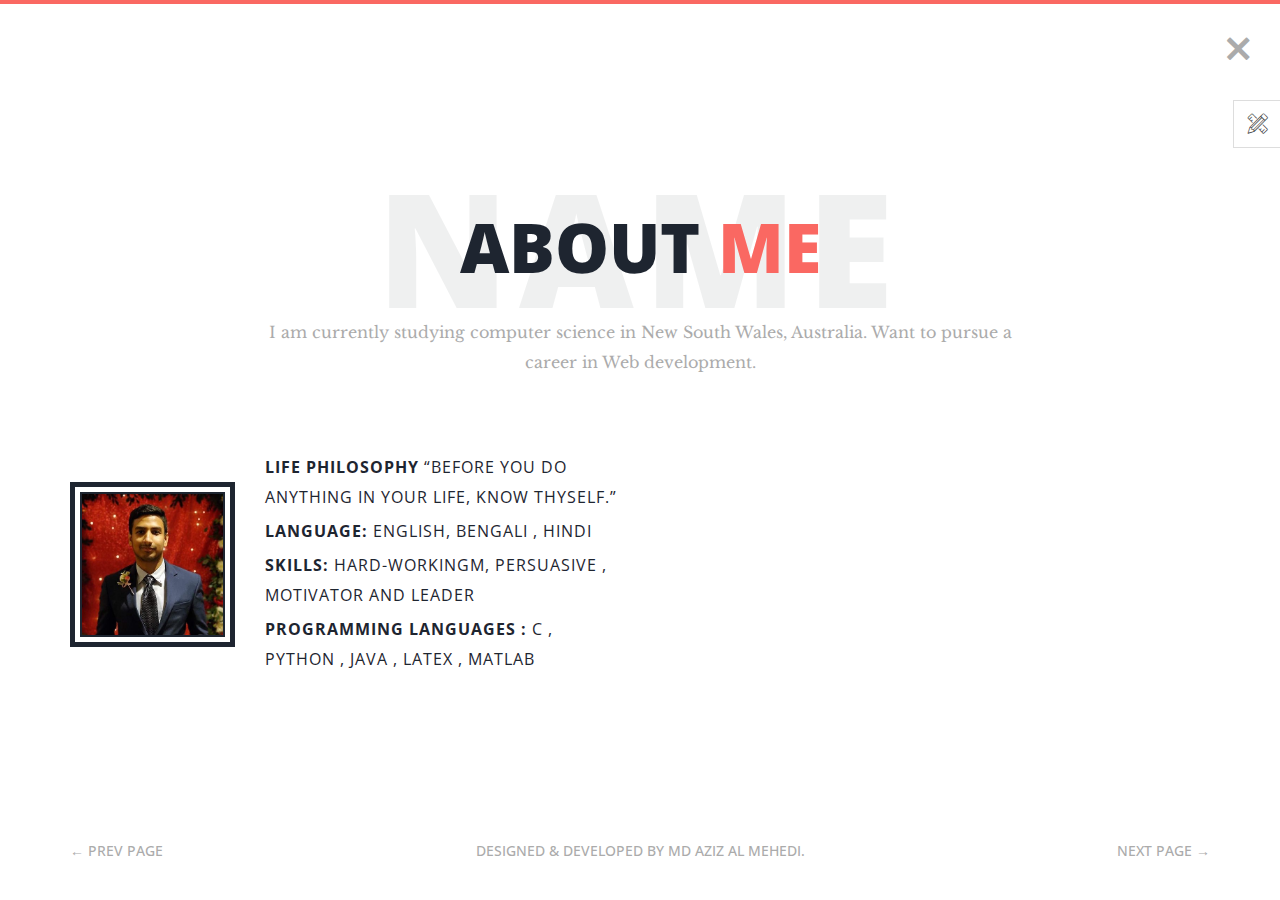
==== commit 828496e1: "Update about.html" ====
--- a/about.html
+++ b/about.html
@@ -95,7 +95,6 @@
                 <p><b>Language:</b> English, Bengali , Hindi</p>
                 <p><b>Skills:</b> hard-workingm, persuasive , motivator and Leader</p>
                 <p><b>programming languages :</b>  C , Python , Java , Latex , Matlab</p>
-                <p><b>programming languages :</b>  C , Python , Java , Latex , Matlab</p>
               </div>
               <!-- /.author-desc -->
             </div> <!-- /.about-author -->
@@ -134,4 +133,4 @@
 <script src="js/script.js"></script>
 
 </body>
-</html>+</html>
